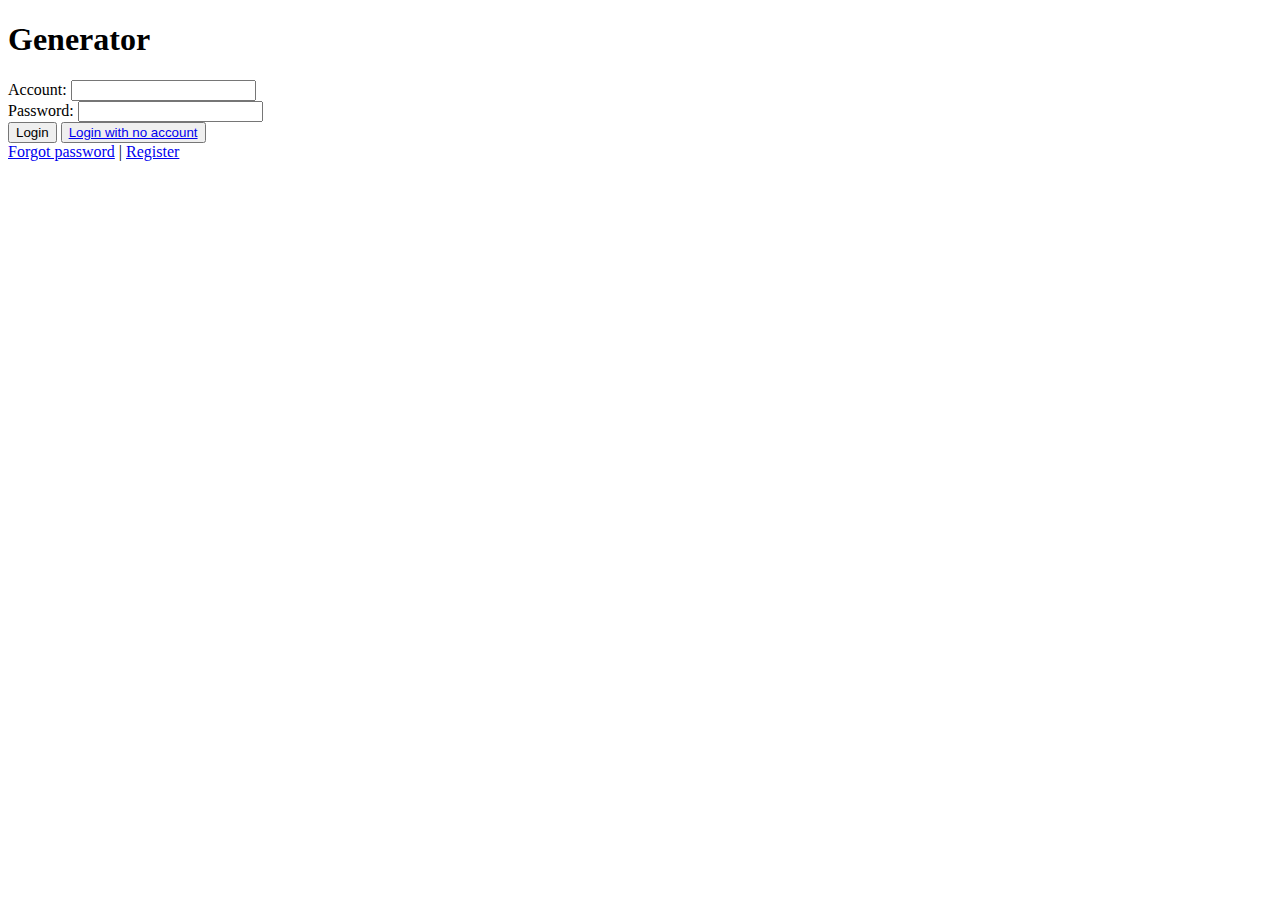
==== templates/login.html @ a29bf3b6 "login" ====
<!DOCTYPE html>
<html lang="en">

<head>
    <meta charset="UTF-8">
    <meta name="viewport" content="width=device-width, initial-scale=1.0">
    <title>Login</title>
    <link rel="stylesheet" href="/style/style.css">
</head>

<body>
    <div class="container">
        <h1 class="heading">Generator</h1>
        <form id="login-form">
            <div>
                <label for="account" class="form-label">Account:</label>
                <input type="text" id="account" name="account" class="form-input">
            </div>
            <div>
                <label for="password" class="form-label">Password:</label>
                <input type="password" id="password" name="password" class="form-input">
            </div>
            <button type="submit" class="form-button">Login</button>
            <button id="submit" class="form-button"><a href="index.html">Login with no account</a></button>
            <div class="form-links">
                <a href="#" id="forgot-password-link">Forgot password</a>
                <span class="form-divider">|</span>
                <a href="#" id="register-link">Register</a>
            </div>
        </form>
    </div>

    <script src="/static/login.js"></script>
</body>

</html>
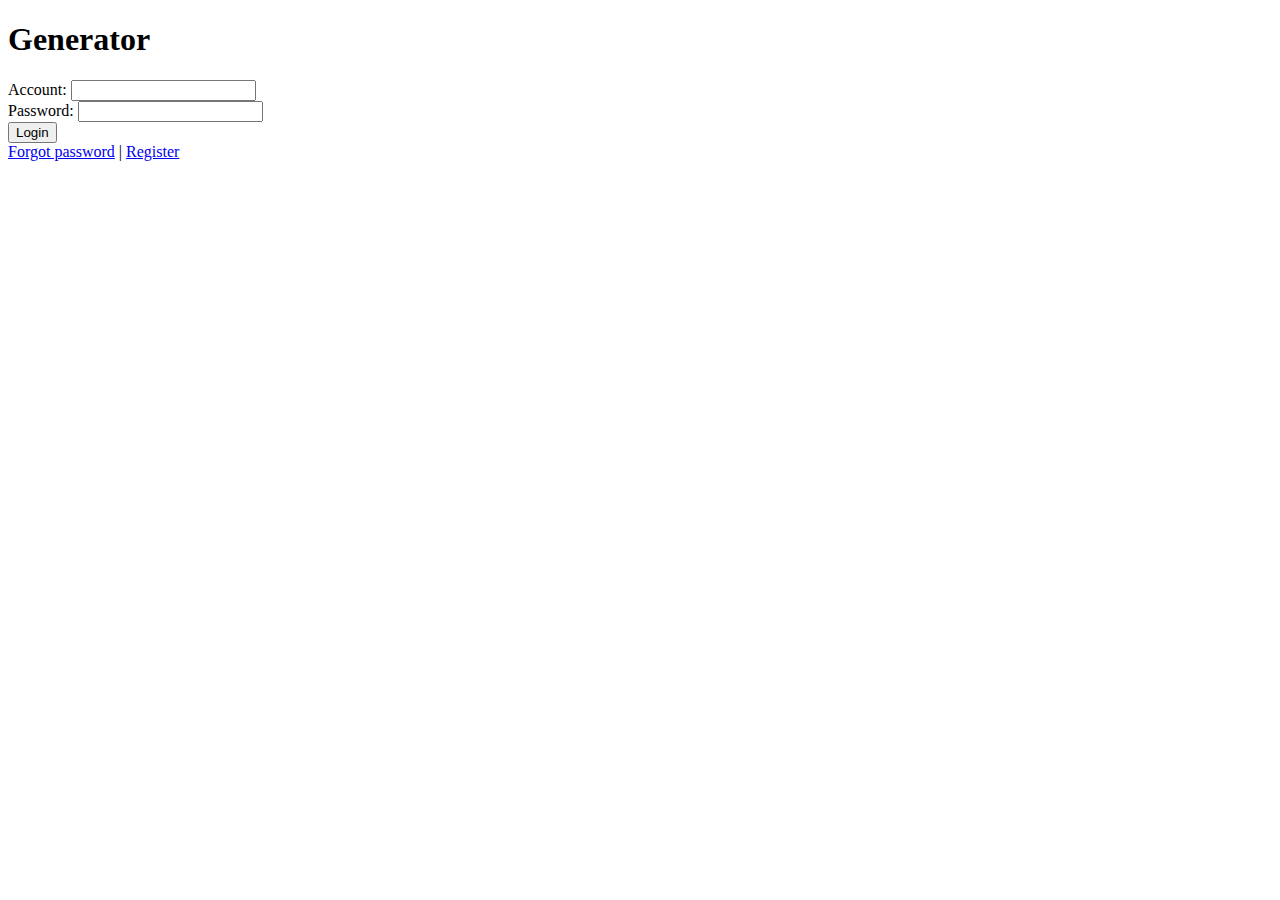
==== commit ca0b4142: "done login" ====
--- a/templates/login.html
+++ b/templates/login.html
@@ -21,7 +21,7 @@
                 <input type="password" id="password" name="password" class="form-input">
             </div>
             <button type="submit" class="form-button">Login</button>
-            <button id="submit" class="form-button"><a href="index.html">Login with no account</a></button>
+            <!-- <button id="submit" class="form-button"><a href="/">Login with no account</a></button> -->
             <div class="form-links">
                 <a href="#" id="forgot-password-link">Forgot password</a>
                 <span class="form-divider">|</span>
